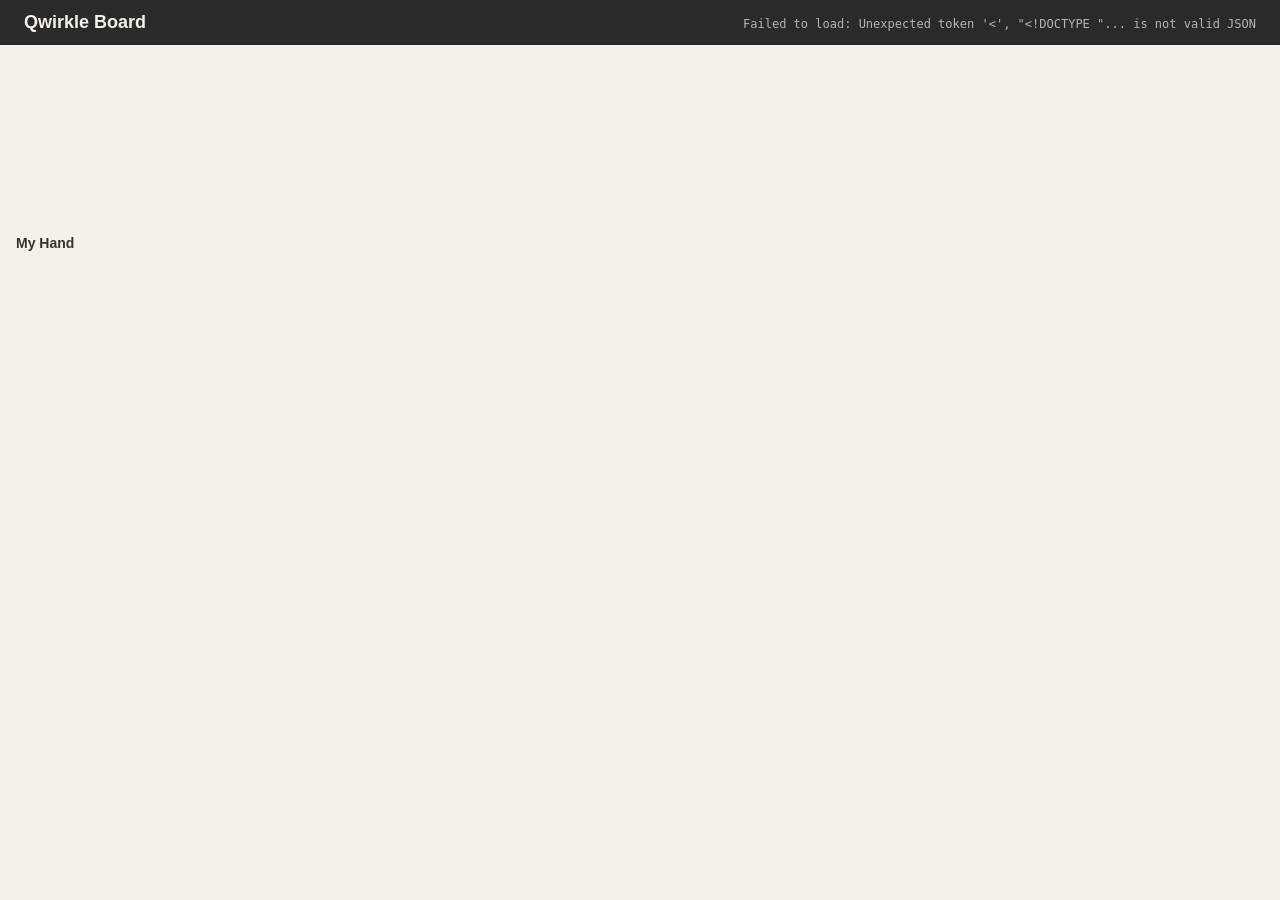
==== static/index.html @ 2d0afedb "(Claude Opus 4.7 gen'd) - Add interactive Qwirkle editor with board and hand rendering - Implemented" ====
<!DOCTYPE html>
<html lang="en">
<head>
  <meta charset="UTF-8" />
  <title>Qwirkle Interactive Editor</title>
  <link rel="stylesheet" href="/static/style.css" />
</head>
<body>
  <header>
    <h1>Qwirkle Board</h1>
    <div id="status"></div>
  </header>

  <main>
    <section id="board-wrap">
      <svg id="board" xmlns="http://www.w3.org/2000/svg"></svg>
    </section>

    <section id="hand-wrap">
      <h2>My Hand</h2>
      <svg id="hand" xmlns="http://www.w3.org/2000/svg"></svg>
    </section>
  </main>

  <div id="picker-overlay" class="hidden">
    <div id="picker">
      <div id="picker-title">Pick a tile</div>
      <div id="picker-grid"></div>
      <div id="picker-actions">
        <button id="picker-remove" class="hidden">Remove</button>
        <button id="picker-cancel">Cancel</button>
      </div>
    </div>
  </div>

  <script src="/static/app.js"></script>
</body>
</html>
---- static/style.css ----
* { box-sizing: border-box; }
body {
  margin: 0;
  font-family: -apple-system, BlinkMacSystemFont, "Segoe UI", sans-serif;
  background: #f5f0e8;
  color: #333;
}
header {
  display: flex;
  align-items: baseline;
  justify-content: space-between;
  padding: 12px 24px;
  background: #2a2a2a;
  color: #f5f0e8;
}
header h1 { margin: 0; font-size: 18px; }
#status { font-size: 12px; opacity: 0.7; font-family: monospace; }
main { padding: 16px; }
section { margin-bottom: 24px; }
h2 { margin: 0 0 8px 0; font-size: 14px; }
#board { display: block; max-width: 100%; }
#hand { display: block; }

.cell-empty {
  fill: transparent;
  stroke: #bbb;
  stroke-dasharray: 4 3;
  stroke-width: 1;
  cursor: pointer;
}
.cell-empty.adjacent {
  stroke: #888;
  fill: rgba(255, 255, 255, 0.4);
}
.cell-empty:not(.adjacent) { cursor: not-allowed; opacity: 0.4; }
.cell-empty.adjacent:hover { fill: rgba(255, 255, 220, 0.7); }
.tile-bg { cursor: pointer; }
.tile-bg:hover { stroke: gold; stroke-width: 3; }
.hand-slot-empty {
  fill: rgba(255, 255, 255, 0.6);
  stroke: #888;
  stroke-dasharray: 4 3;
  cursor: pointer;
}
.hand-slot-empty:hover { fill: rgba(255, 255, 220, 0.8); }

#picker-overlay {
  position: fixed; inset: 0;
  background: rgba(0,0,0,0.5);
  display: flex; align-items: center; justify-content: center;
  z-index: 10;
}
#picker-overlay.hidden { display: none; }
#picker {
  background: #fff;
  padding: 16px;
  border-radius: 8px;
  max-width: 480px;
  box-shadow: 0 8px 24px rgba(0,0,0,0.3);
}
#picker-title { font-weight: bold; margin-bottom: 12px; }
#picker-grid {
  display: grid;
  grid-template-columns: repeat(6, 56px);
  gap: 6px;
}
.swatch {
  width: 56px; height: 56px;
  border-radius: 6px;
  background: #222;
  cursor: pointer;
  border: 2px solid transparent;
  padding: 0;
}
.swatch:hover { border-color: gold; }
#picker-actions {
  margin-top: 12px;
  display: flex; gap: 8px; justify-content: flex-end;
}
#picker-actions button {
  padding: 6px 14px;
  border-radius: 4px;
  border: 1px solid #888;
  background: #eee;
  cursor: pointer;
}
#picker-remove { background: #fdd; border-color: #c66; }
.hidden { display: none !important; }
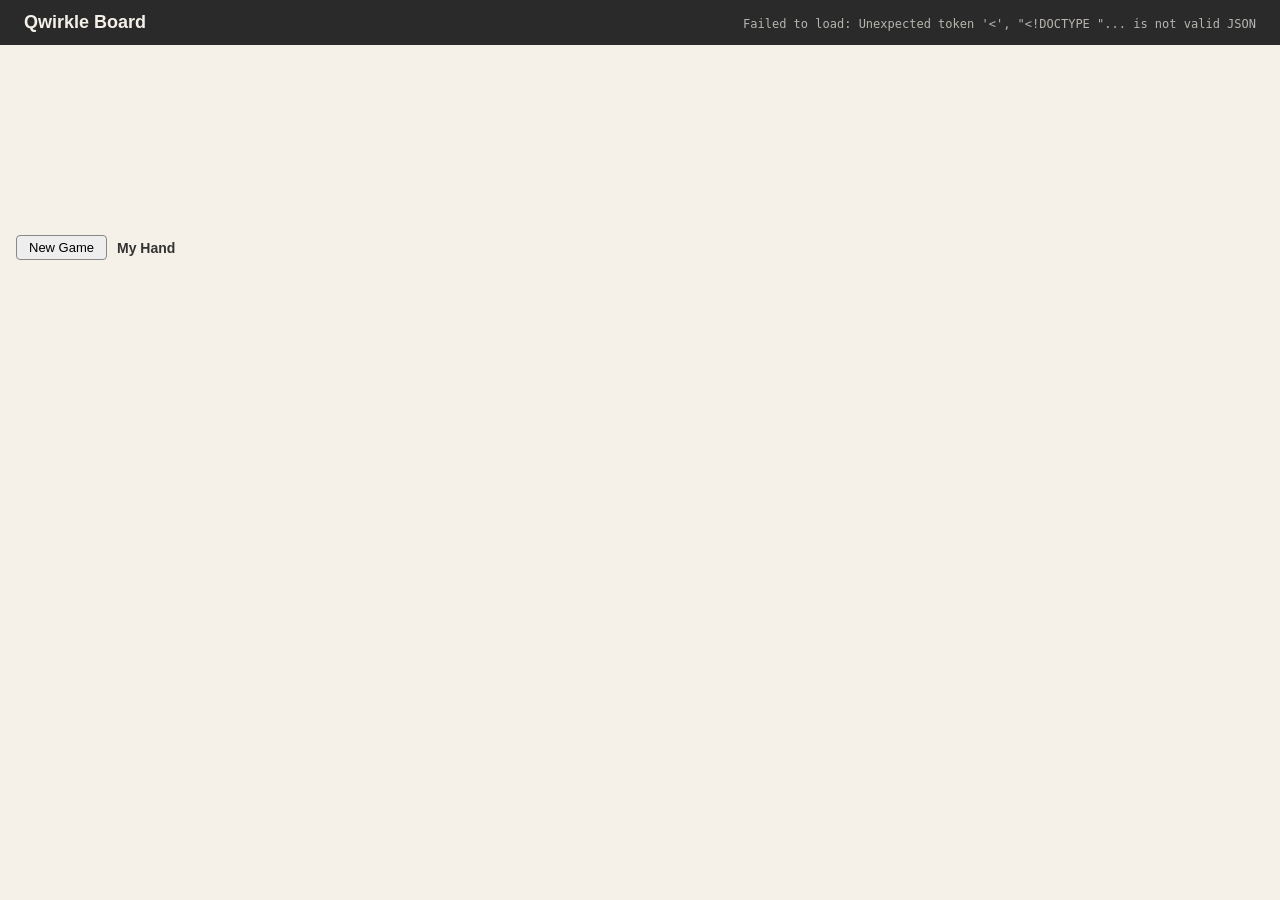
==== commit f70d2c1e: "Working: Both "New Game" and clicking to place game board, but not yet "My Tiles"." ====
--- a/static/index.html
+++ b/static/index.html
@@ -17,7 +17,10 @@
     </section>
 
     <section id="hand-wrap">
-      <h2>My Hand</h2>
+      <div class="hand-header">
+        <button id="new-game-btn">New Game</button>
+        <h2>My Hand</h2>
+      </div>
       <svg id="hand" xmlns="http://www.w3.org/2000/svg"></svg>
     </section>
   </main>
--- a/static/style.css
+++ b/static/style.css
@@ -18,6 +18,17 @@
 main { padding: 16px; }
 section { margin-bottom: 24px; }
 h2 { margin: 0 0 8px 0; font-size: 14px; }
+.hand-header { display: flex; align-items: center; gap: 10px; margin-bottom: 8px; }
+.hand-header h2 { margin: 0; }
+#new-game-btn {
+  padding: 4px 12px;
+  border-radius: 4px;
+  border: 1px solid #888;
+  background: #eee;
+  cursor: pointer;
+  font-size: 13px;
+}
+#new-game-btn:hover { background: #ffd; border-color: #aaa; }
 #board { display: block; max-width: 100%; }
 #hand { display: block; }
 
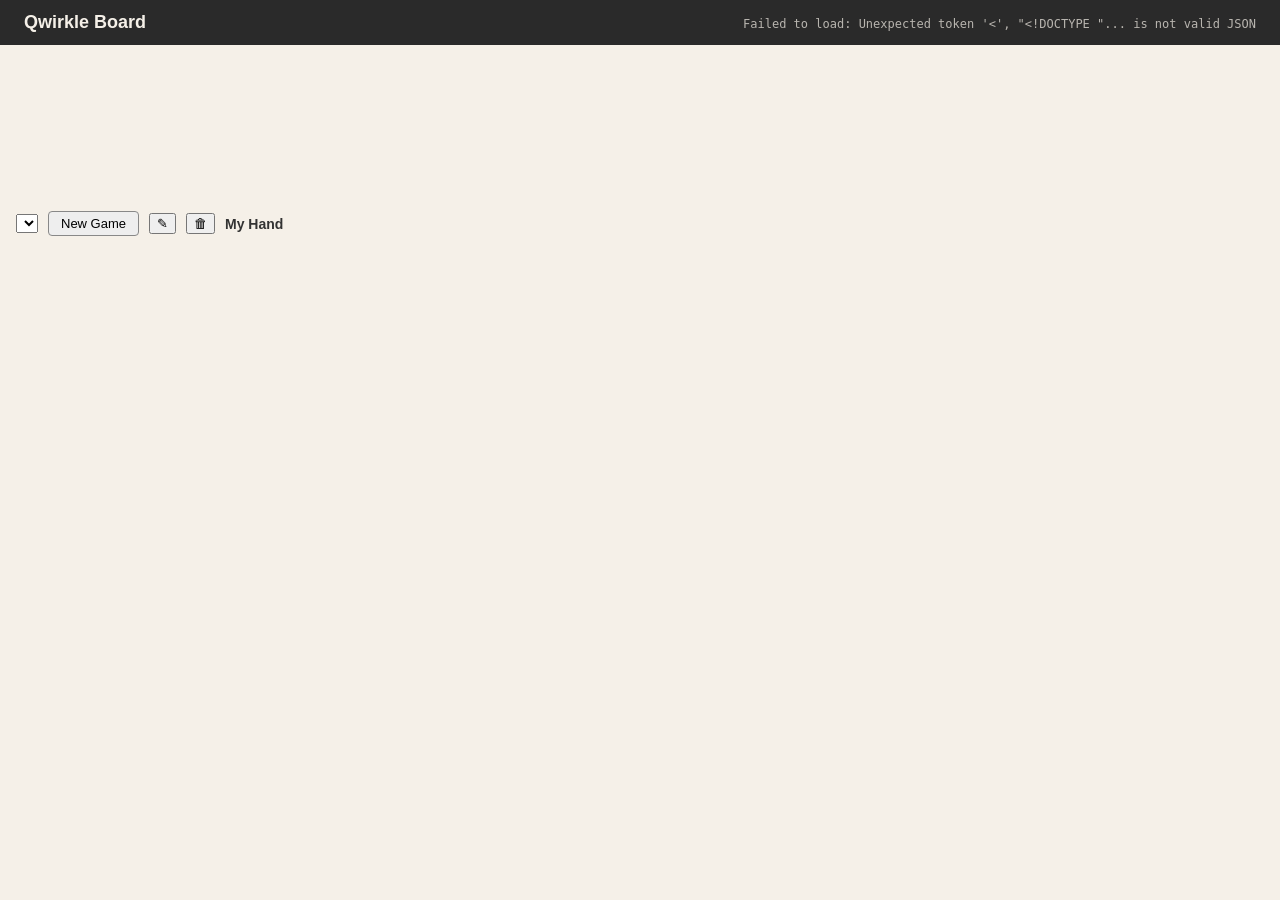
==== commit 4460c88b: "Add multi-game support to the interactive editor Store each game as its own file under games/ and ke" ====
--- a/static/index.html
+++ b/static/index.html
@@ -18,7 +18,10 @@
 
     <section id="hand-wrap">
       <div class="hand-header">
+        <select id="game-select" title="Switch game"></select>
         <button id="new-game-btn">New Game</button>
+        <button id="rename-game-btn" title="Rename game">✎</button>
+        <button id="delete-game-btn" title="Delete game">🗑</button>
         <h2>My Hand</h2>
       </div>
       <svg id="hand" xmlns="http://www.w3.org/2000/svg"></svg>
--- a/static/style.css
+++ b/static/style.css
@@ -16,9 +16,11 @@
 header h1 { margin: 0; font-size: 18px; }
 #status { font-size: 12px; opacity: 0.7; font-family: monospace; }
 main { padding: 16px; }
-section { margin-bottom: 24px; }
+section { margin-bottom: 0; }
+#board-wrap { margin-bottom: 0; padding-bottom: 0; }
+#hand-wrap { margin-top: 0; padding-top: 0; }
 h2 { margin: 0 0 8px 0; font-size: 14px; }
-.hand-header { display: flex; align-items: center; gap: 10px; margin-bottom: 8px; }
+.hand-header { display: flex; align-items: center; gap: 10px; margin: 0 0 4px 0; }
 .hand-header h2 { margin: 0; }
 #new-game-btn {
   padding: 4px 12px;
@@ -45,8 +47,8 @@
 }
 .cell-empty:not(.adjacent) { cursor: not-allowed; opacity: 0.4; }
 .cell-empty.adjacent:hover { fill: rgba(255, 255, 220, 0.7); }
-.tile-bg { cursor: pointer; }
-.tile-bg:hover { stroke: gold; stroke-width: 3; }
+.tile-group { cursor: pointer; }
+.tile-group:hover rect { stroke: gold; stroke-width: 3; }
 .hand-slot-empty {
   fill: rgba(255, 255, 255, 0.6);
   stroke: #888;
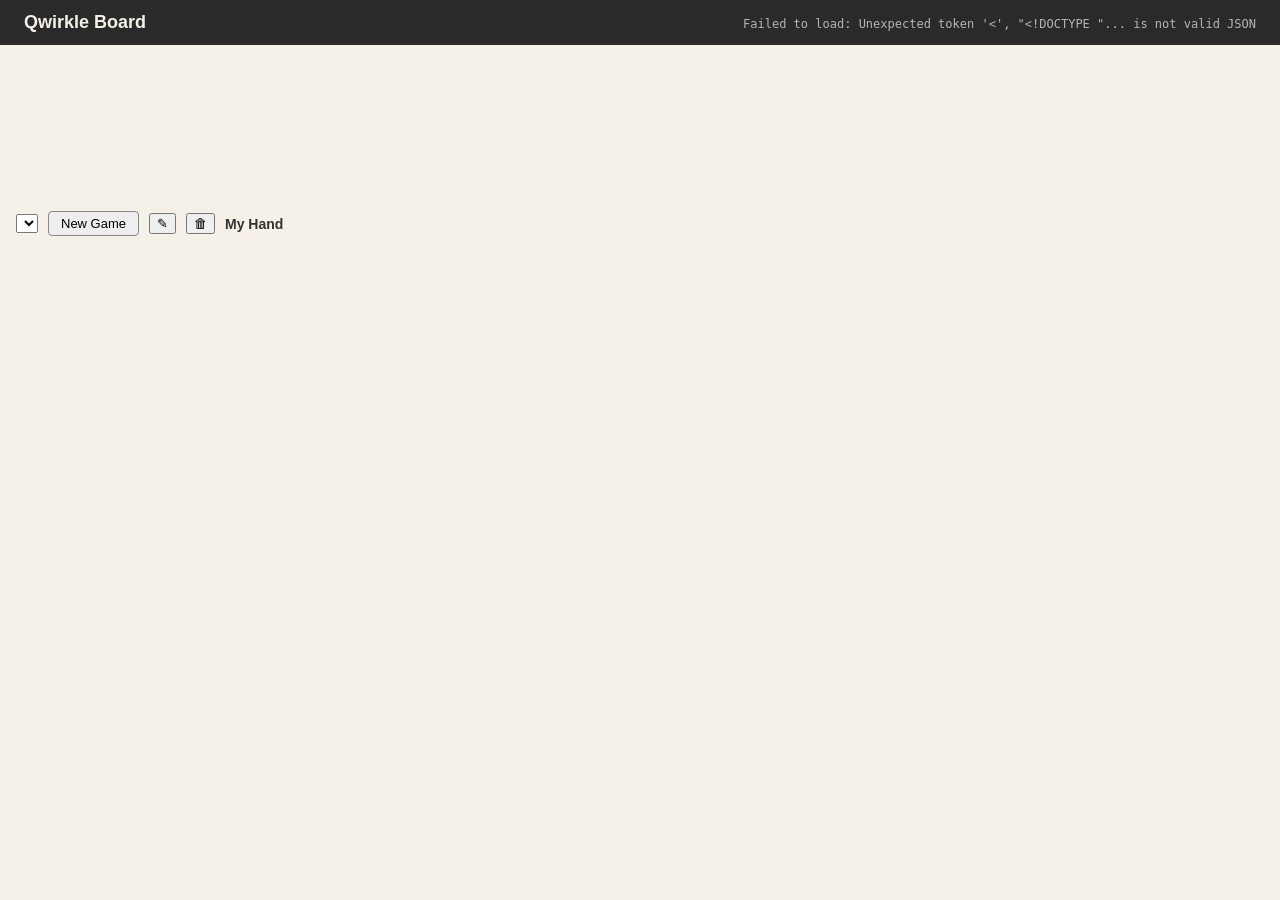
==== commit 3692929f: "Minor warning in index.html fixed. SCORE: tinyb - 141, Me - 189." ====
--- a/static/index.html
+++ b/static/index.html
@@ -2,6 +2,7 @@
 <html lang="en">
 <head>
   <meta charset="UTF-8" />
+  <meta name="viewport" content="width=device-width, initial-scale=1.0" />
   <title>Qwirkle Interactive Editor</title>
   <link rel="stylesheet" href="/static/style.css" />
 </head>
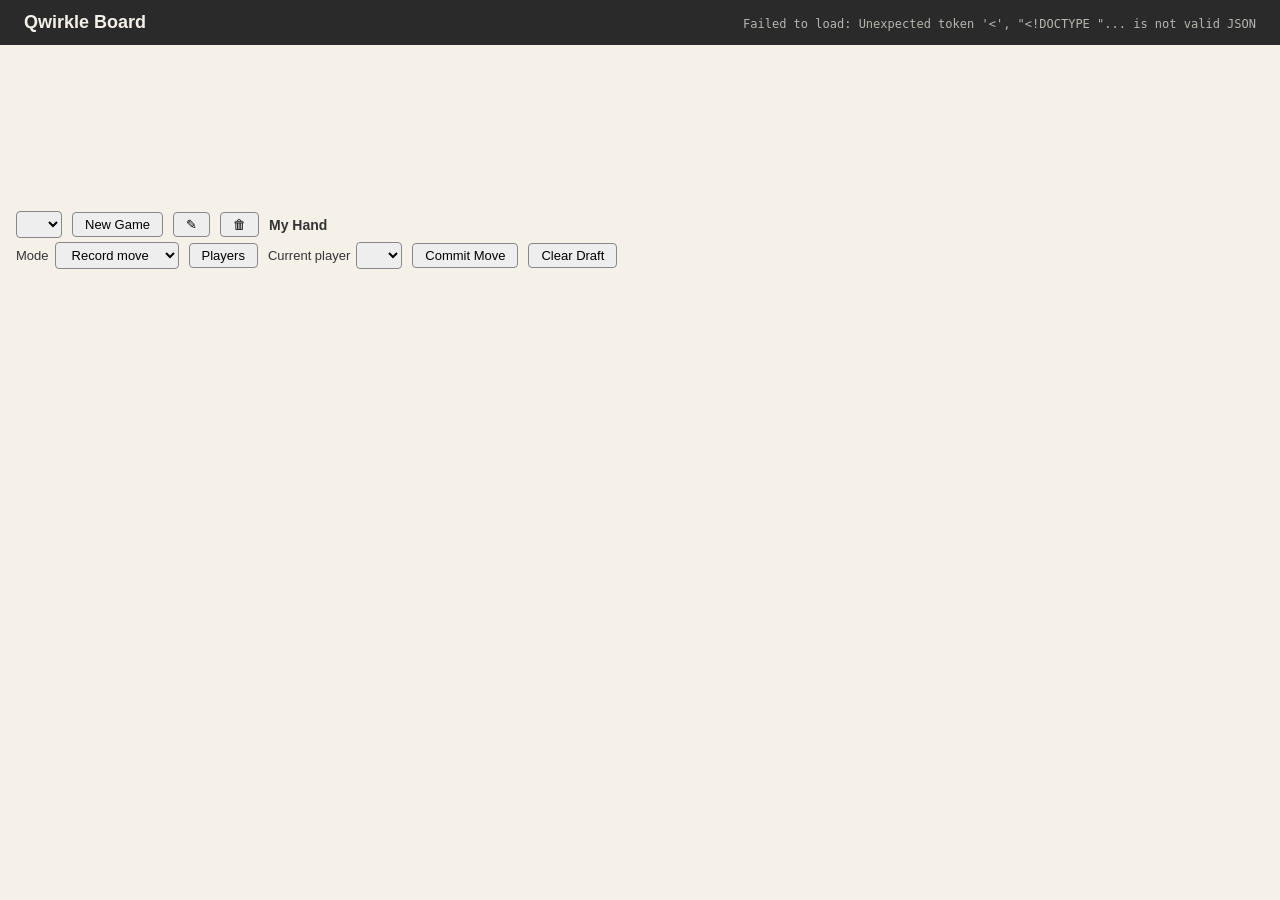
==== commit 260ca2bb: "Major change - "Add Player Moves to JSON" = session 147 w/Copilot CLI (GPT-5.4 high). SCORE: Jeanne " ====
--- a/static/index.html
+++ b/static/index.html
@@ -25,6 +25,21 @@
         <button id="delete-game-btn" title="Delete game">🗑</button>
         <h2>My Hand</h2>
       </div>
+      <div id="move-controls">
+        <label>Mode
+          <select id="interaction-mode">
+            <option value="record">Record move</option>
+            <option value="setup">Edit setup</option>
+          </select>
+        </label>
+        <button id="edit-players-btn">Players</button>
+        <label>Current player
+          <select id="active-player-select"></select>
+        </label>
+        <button id="commit-move-btn">Commit Move</button>
+        <button id="cancel-move-btn">Clear Draft</button>
+        <span id="move-summary"></span>
+      </div>
       <svg id="hand" xmlns="http://www.w3.org/2000/svg"></svg>
     </section>
   </main>
--- a/static/style.css
+++ b/static/style.css
@@ -22,15 +22,40 @@
 h2 { margin: 0 0 8px 0; font-size: 14px; }
 .hand-header { display: flex; align-items: center; gap: 10px; margin: 0 0 4px 0; }
 .hand-header h2 { margin: 0; }
-#new-game-btn {
+#move-controls {
+  display: flex;
+  flex-wrap: wrap;
+  align-items: center;
+  gap: 10px;
+  margin: 0 0 10px 0;
+  font-size: 13px;
+}
+#move-controls label {
+  display: flex;
+  align-items: center;
+  gap: 6px;
+}
+#move-summary {
+  font-family: monospace;
+  color: #555;
+}
+button,
+select {
   padding: 4px 12px;
   border-radius: 4px;
   border: 1px solid #888;
   background: #eee;
-  cursor: pointer;
   font-size: 13px;
 }
-#new-game-btn:hover { background: #ffd; border-color: #aaa; }
+button { cursor: pointer; }
+button:hover,
+select:hover { background: #ffd; border-color: #aaa; }
+button:disabled {
+  cursor: not-allowed;
+  opacity: 0.55;
+  background: #eee;
+  border-color: #aaa;
+}
 #board { display: block; max-width: 100%; }
 #hand { display: block; }
 
@@ -49,6 +74,14 @@
 .cell-empty.adjacent:hover { fill: rgba(255, 255, 220, 0.7); }
 .tile-group { cursor: pointer; }
 .tile-group:hover rect { stroke: gold; stroke-width: 3; }
+.tile-group-draft rect {
+  stroke: #f5d000;
+  stroke-width: 4;
+  stroke-dasharray: 10 6;
+}
+.tile-group-draft:hover rect {
+  stroke: #ffd84d;
+}
 .hand-slot-empty {
   fill: rgba(255, 255, 255, 0.6);
   stroke: #888;
